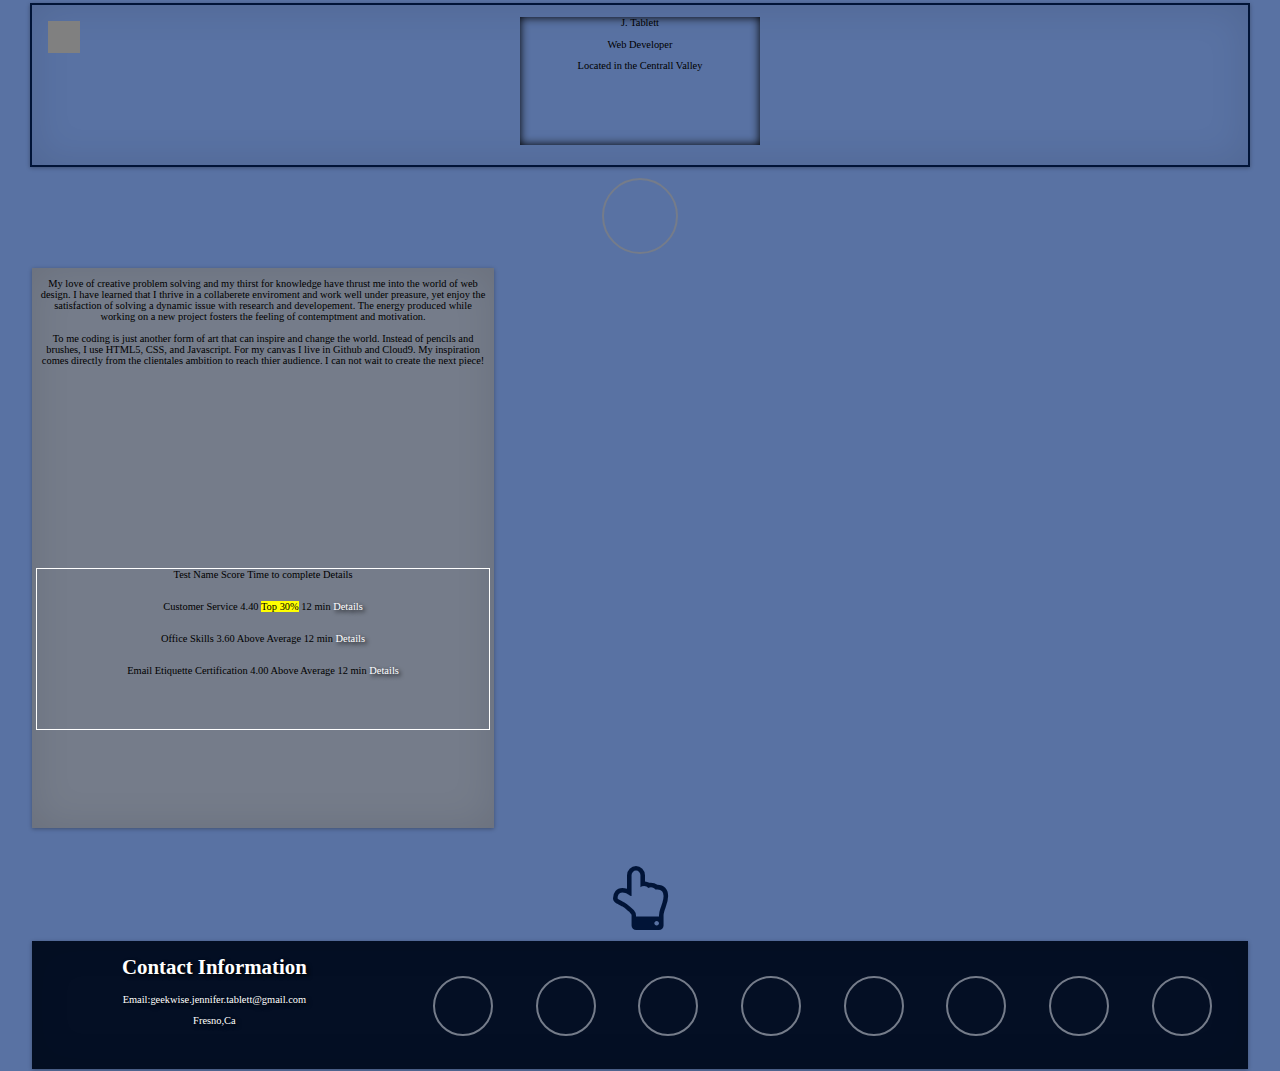
==== index.html @ 1ed038af "added temp icons" ====
<!DOCTYPE html>
<html>
    <head>
        <meta charset="utf-8"/>
        <meta  name:"viewport" content="width=device-width, intial-scale=1"/>
        <link type="text/css" rel="stylesheet" href="css/main.css"/>
        <link rel="stylesheet" href="https://maxcdn.bootstrapcdn.com/font-awesome/4.5.0/css/font-awesome.min.css">
        <link rel='shortcut icon' href='http://i.imgur.com/WbDofyY.jpg?1'>
    </head>
    <body>
        <header class='shadow'>
            <div id='dropdown_div'></div>
            <div id='title_box'>
                <p>J. Tablett</p>
                <p>Web Developer</p>
                <p>Located in the Centrall Valley</p>
            </div>
        </header>
        <div id='main'>
        <div id='my_img_div'>
            <div id='left_deco' class='decoration_left'></div>
            <div id='portrait_div'></div>
            <div id='right_deco' class='decoration_right'></div>
        </div>
        <div id='personal_info' class='shadow'>
            <div id='cover_letter'>
                <p>My love of creative problem solving and my thirst for knowledge have thrust me into the world of web design. I have learned that I thrive in a collaberete enviroment and work well under preasure, yet enjoy the satisfaction of solving a dynamic issue with research and developement. The energy produced while working on a new project fosters the feeling of contemptment and motivation.</p>
                <p>To me coding is just another form of art that can inspire and change the world. Instead of pencils and brushes, I use HTML5, CSS, and Javascript. For my canvas I live in Github and Cloud9. My inspiration comes directly from the clientales ambition to reach thier audience. I can not wait to create the next piece!</p>
            </div>
            <!-- table featuring skills test from upwork with links to the results -->
            <div id='skills'>
                <ul class='test_scores'>
                    <li>Test Name</li>
                    <li>Score</li>
                    <li>Time to complete</li>
                    <li>Details</li>
                </ul>
                <ul class='test_scores'>
                    <li>Customer Service</li>
                    <li>4.40	<mark>Top 30%</mark></li>
                    <li>12 min</li>
                    <li><a>Details</a></li>
                </ul>
                <ul class='test_scores'>
                    <li>Office Skills</li>
                    <li>3.60		Above Average</li>
                    <li>12 min</li>
                    <li><a>Details</a></li>
                </ul>
                <ul class='test_scores'>
                    <li>Email Etiquette Certification</li>
                    <li>4.00		Above Average</li>
                    <li>12 min</li>
                    <li><a>Details</a></li>
                </ul>
            </div>
        </div>
        <div id='project_div'>
            <div id='app_one'></div>
            <div id='app_two'></div>
            <div id='game_one'></div>
            <div id='game_two'></div>
            <div id='site_one'></div>
            <div id='site_two'></div>
        </div>
        </div>
        <div id='back_to_top'>
            <div id='left_up_deco' class='decoration_left'></div>
            <div id='up'><i class="fa fa-hand-o-up" aria-hidden="true"></i></div>
            <div id='right_up_deco' class='decoration_right'></div>
        </div>
        <footer class='shadow'>
            <div id='contact_info'>
                <h1>Contact Information</h1>
                <p><a href="mailto:geekwise.jennifer.tablett@gmail.com">Email:geekwise.jennifer.tablett@gmail.com</a></p>
                <p><a>Fresno,Ca</a></p>
            </div>
            <div id='link_div'>
                <div id='link_one' class='info_links'></div>
                <div id='link_two' class='info_links'></div>
                <div id='link_three' class='info_links'></div>
                <div id='link_four' class='info_links'></div>
                <div id='link_five' class='info_links'></div>
                <div id='link_six' class='info_links'></div>
                <div id='link_seven' class='info_links'></div>
                <div id='link_eight' class='info_links'></div>
            </div>
        </footer>
    </body>
</html>
---- css/main.css ----
/* ====================
   color schemes 
   from dark to light
   -web designer{
       black:#040f24
       black:#011437
       darkslategrey:#222426
       bluegrey#5972a3
       slategrey:#757c8a
     }
 
   
   ==================== */
 body{
    background-color:#5972a3;
    margin:0 auto;
    text-align:center;
    font-size:65.2%;
}
.shadow{
    -webkit-box-shadow:0 1px 4px rgba(0, 0, 0, 0.3), 0 0 40px rgba(0, 0, 0, 0.1) inset;
       -moz-box-shadow:0 1px 4px rgba(0, 0, 0, 0.3), 0 0 40px rgba(0, 0, 0, 0.1) inset;
            box-shadow:0 1px 4px rgba(0, 0, 0, 0.3), 0 0 40px rgba(0, 0, 0, 0.1) inset;
}
header{
    margin-top:3px;
    height:10rem;
    width:95%;
    display:inline-block;
    border:solid 2px #011437;
}
#dropdown_div{
    height:2rem;
    width:2rem;
    position: relative;
    top: 1rem;
    left: 1rem;
    background-color:grey;
}
#title_box{
    margin:0 auto;
    height:8rem;
    width:15rem;
    position: relative;
    top: -30px;
    -moz-box-shadow:    inset 0 0 10px #000000;
   -webkit-box-shadow: inset 0 0 10px #000000;
   box-shadow:         inset 0 0 10px #000000;

}
#main{
    margin-top:3px;
    height:42rem;
    width:95%;
    display:inline-block;
}
/* ====================
   for decoration and 
   portrait
   ==================== */
#my_img_div{
    margin-bottom: 1rem;
    height:5rem;
    width:100%;
    display:inline-block; 
}
.decoration_left{
    height:2rem;
    width:45%;
    background-image:url(http://i.imgur.com/jCvLBzg.png?1);
    background-repeat: no-repeat;
    background-position:center;
    background-size:cover;
}
.decoration_right{
    height:2rem;
    width:45%;
    background-image:url(http://i.imgur.com/cCrQ2l0.png?2);
    background-repeat: no-repeat;
    background-position:center;
    background-size:cover;
}
#left_deco{
    float:left;
    position: relative;
    top: 33%;
}
#portrait_div{
    margin:0 auto;
    height: 4.5rem;
    width: 4.5rem;
    border-radius: 100%;
    top: 8px;
    position: relative;
    border:solid 2px #757c8a;
    background-image:url(http://i.imgur.com/dHnNVkY.jpg);
    background-repeat: no-repeat;
    background-position:center;
    background-size:cover;
}
#right_deco{
    float:right;
    position: relative;
    top: -60%;
}
/* ====================
  cover letter and skills
   ==================== */
#personal_info{
    height: 35rem;
    width: 38%;
    display:inline-block;
    float:left;
    position: relative;
    background-color:#757c8a;
   
}
#cover_letter{
    margin:0 auto;
    height:15rem;
    width:98%;
}
#skills{
    margin:0 auto;
    margin-top:50px;
    height:10rem;
    width:98%;
    border:solid 1px white;
}
.test_scores{
    margin:0 auto;
    padding:0;
    height:2rem;
    width:100%;
    display: inline-block;
    list-style: none;
    
}
li{
    margin:0;
    padding:0;
    display:inline-block;
    height:100%;
    
}
/* ====================
       projects
   ==================== */
#project_div{
    padding:10px;
    height: 35rem;
    width: 58%;
    display:inline-block;
    position: relative;
    float:right;

}
#app_one{
    margin:2px;
    height:10rem;
    width:48%;
    float:left;
    background-image:url(http://i.imgur.com/gleQX4g.png?1);
    background-repeat: no-repeat;
    background-position:center;
    background-size:cover;
}
#app_two{
    margin:2px;
    height:10rem;
    width:48%;
    float:right;
    background-image:url(http://i.imgur.com/CUMMD3s.png?1);
    background-repeat: no-repeat;
    background-position:center;
    background-size:cover;
}
#game_one{
    margin:2px;
    height:10rem;
    width:48%;
    float:left;
    background-image:url(http://i.imgur.com/3Bp5j7U.png?1);
    background-repeat: no-repeat;
    background-position:center;
    background-size:cover;
}
#game_two{
    margin:2px;
    height:10rem;
    width:48%;
    float:right;
    background-image:url();
    background-repeat: no-repeat;
    background-position:center;
    background-size:cover;
}
#site_one{
    margin:2px;
    height:10rem;
    width:48%;
    float:left;
    background-image:url(http://i.imgur.com/zYyHuRE.png);
    background-repeat: no-repeat;
    background-position:center;
    background-size:cover;
}
#site_two{
    margin:2px;
    height:10rem;
    width:48%;
    float:right;
    background-image:url(http://i.imgur.com/8gBqnnX.png?1);
    background-repeat: no-repeat;
    background-position:center;
    background-size:cover;
}
/* ====================
  special to go back to 
  top of page
   ==================== */
#back_to_top{
    margin-top: 1rem;
    height:5rem;
    width:95%;
    display:inline-block;
}
#left_up_deco{
    float:left;
    position: relative;
    top: 28%;
}
#up{
    margin:0 auto;
    height: 3.5rem;
    width: 3.5rem;
    border-radius: 100%;
    top: 8px;
    position: relative;
}
#right_up_deco{
    float:right;
    position: relative;
    top: -45%;
}    
footer{
   margin-top:3px;
    height:8rem;
    width:95%;
    display:inline-block; 
    background-color:#040f24;
}
#contact_info{
    height:100%;
    width:30%;
    float:left;
}
h1{
    text-align: center;
    color: white;
    text-shadow: 2px 2px 4px #000000
}
p{
    text-align: center;
}
a{
    text-align: center;
    text-decoration: none;
    color: white;
    text-shadow: 2px 2px 4px #000000
}
#link_div{
    height:100%;
    width:70%;
    float:right;
}
.info_links{
    margin:20px;
    height: 3.5rem;
    width: 3.5rem;
    display:inline-block;
    border-radius: 100%;
    top: 15px;
    position: relative;
    border:solid 2px #757c8a; 
}
/**link images*/
/*logo_design*/
#link_one{
    background-image:url(http://i.imgur.com/HXrxcGG.jpg?1);
    background-repeat: no-repeat;
    background-position:center;
    background-size:cover;
}
/*photography*/
#link_two{
    background-image:url(http://i.imgur.com/HTmwYPk.jpg);
    background-repeat: no-repeat;
    background-position:center;
    background-size:cover;
}
/*art*/
#link_three{
    background-image:url(http://i.imgur.com/SsH86wp.jpg);
    background-repeat: no-repeat;
    background-position:center;
    background-size:cover;
}
/*tattoo*/
#link_four{
    background-image:url(http://i.imgur.com/3FnsTJ8.png);
    background-repeat: no-repeat;
    background-position:center;
    background-size:cover;
}
/*furniture_and_crafts*/
#link_five{
    background-image:url(http://i.imgur.com/H2UYv45.jpg);
    background-repeat: no-repeat;
    background-position:center;
    background-size:cover;
}
#link_six{
    background-image:url(http://i.imgur.com/AdPIEuv.jpg?1);
    background-repeat: no-repeat;
    background-position:center;
    background-size:cover;
}
#link_seven{
    background-image:url(http://i.imgur.com/9MnI6Hr.jpg?1);
    background-repeat: no-repeat;
    background-position:center;
    background-size:cover;
}
#link_eight{
    background-image:url(http://i.imgur.com/SsWpuqT.jpg?1);
    background-repeat: no-repeat;
    background-position:center;
    background-size:cover;
}

/**font awsome*/
.fa-hand-o-up:before{
    content: "\f0a6";
    color: #011437;
    font-size: 4rem;
}
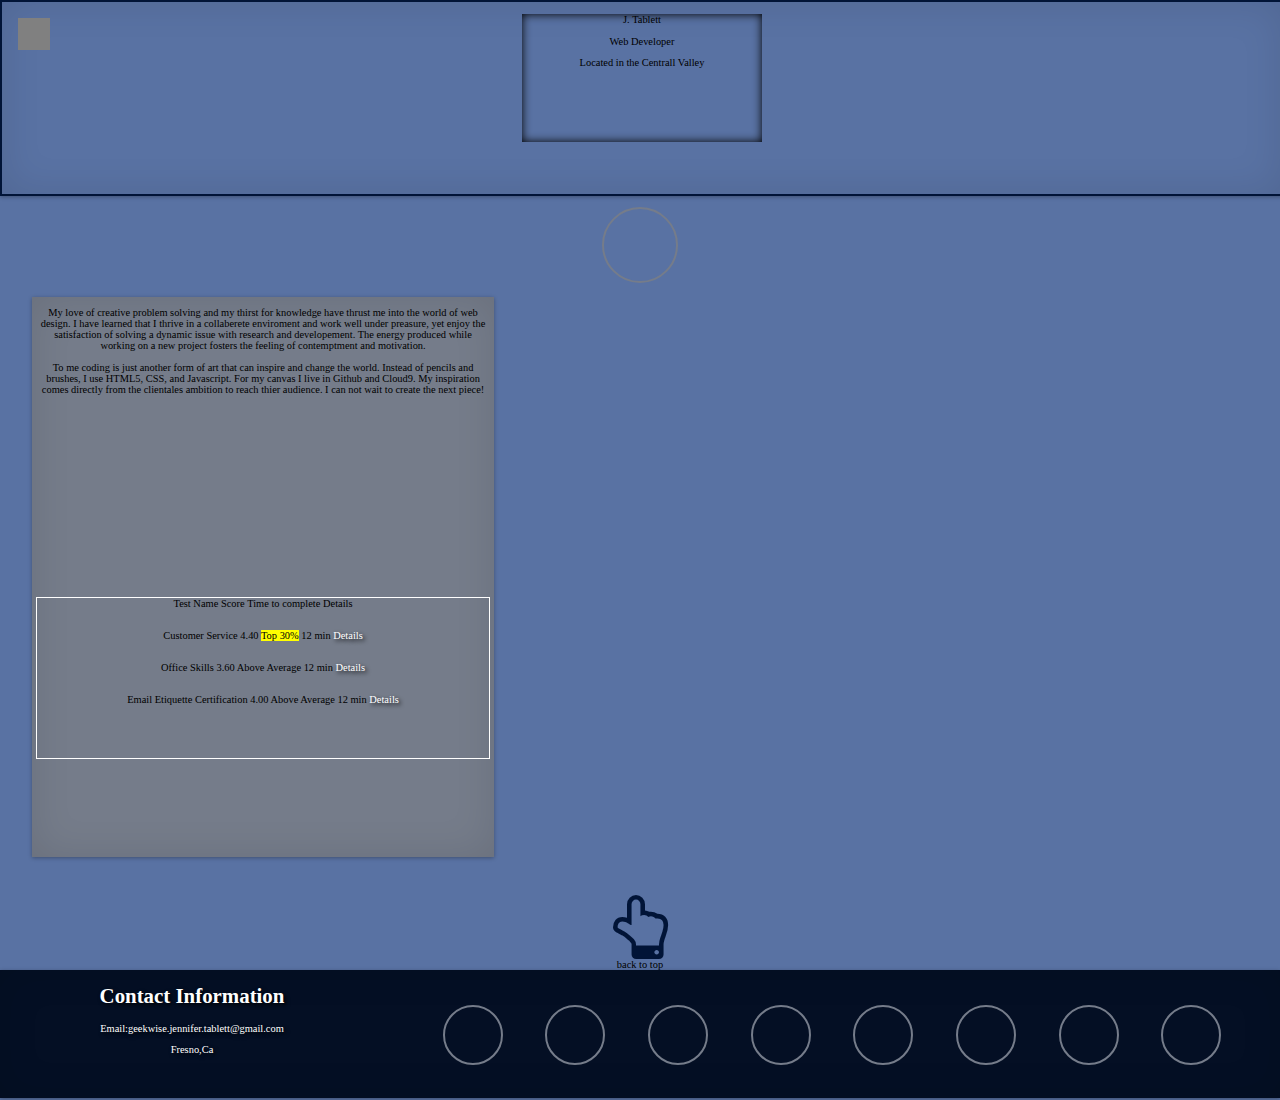
==== commit 604f1a2b: "added header img" ====
--- a/index.html
+++ b/index.html
@@ -66,7 +66,9 @@
         </div>
         <div id='back_to_top'>
             <div id='left_up_deco' class='decoration_left'></div>
-            <div id='up'><i class="fa fa-hand-o-up" aria-hidden="true"></i></div>
+            <div id='up'><i class="fa fa-hand-o-up" aria-hidden="true"></i>
+            <span>back to top</span>
+            </div>
             <div id='right_up_deco' class='decoration_right'></div>
         </div>
         <footer class='shadow'>
--- a/css/main.css
+++ b/css/main.css
@@ -23,11 +23,14 @@
             box-shadow:0 1px 4px rgba(0, 0, 0, 0.3), 0 0 40px rgba(0, 0, 0, 0.1) inset;
 }
 header{
-    margin-top:3px;
-    height:10rem;
-    width:95%;
+    height:12rem;
+    width:100%;
     display:inline-block;
     border:solid 2px #011437;
+    background-image:url(http://i.imgur.com/nMMFy9K.jpg?1);
+    background-repeat: no-repeat;
+    background-position:center;
+    background-size:cover;
 }
 #dropdown_div{
     height:2rem;
@@ -246,7 +249,7 @@
 footer{
    margin-top:3px;
     height:8rem;
-    width:95%;
+    width:100%;
     display:inline-block; 
     background-color:#040f24;
 }
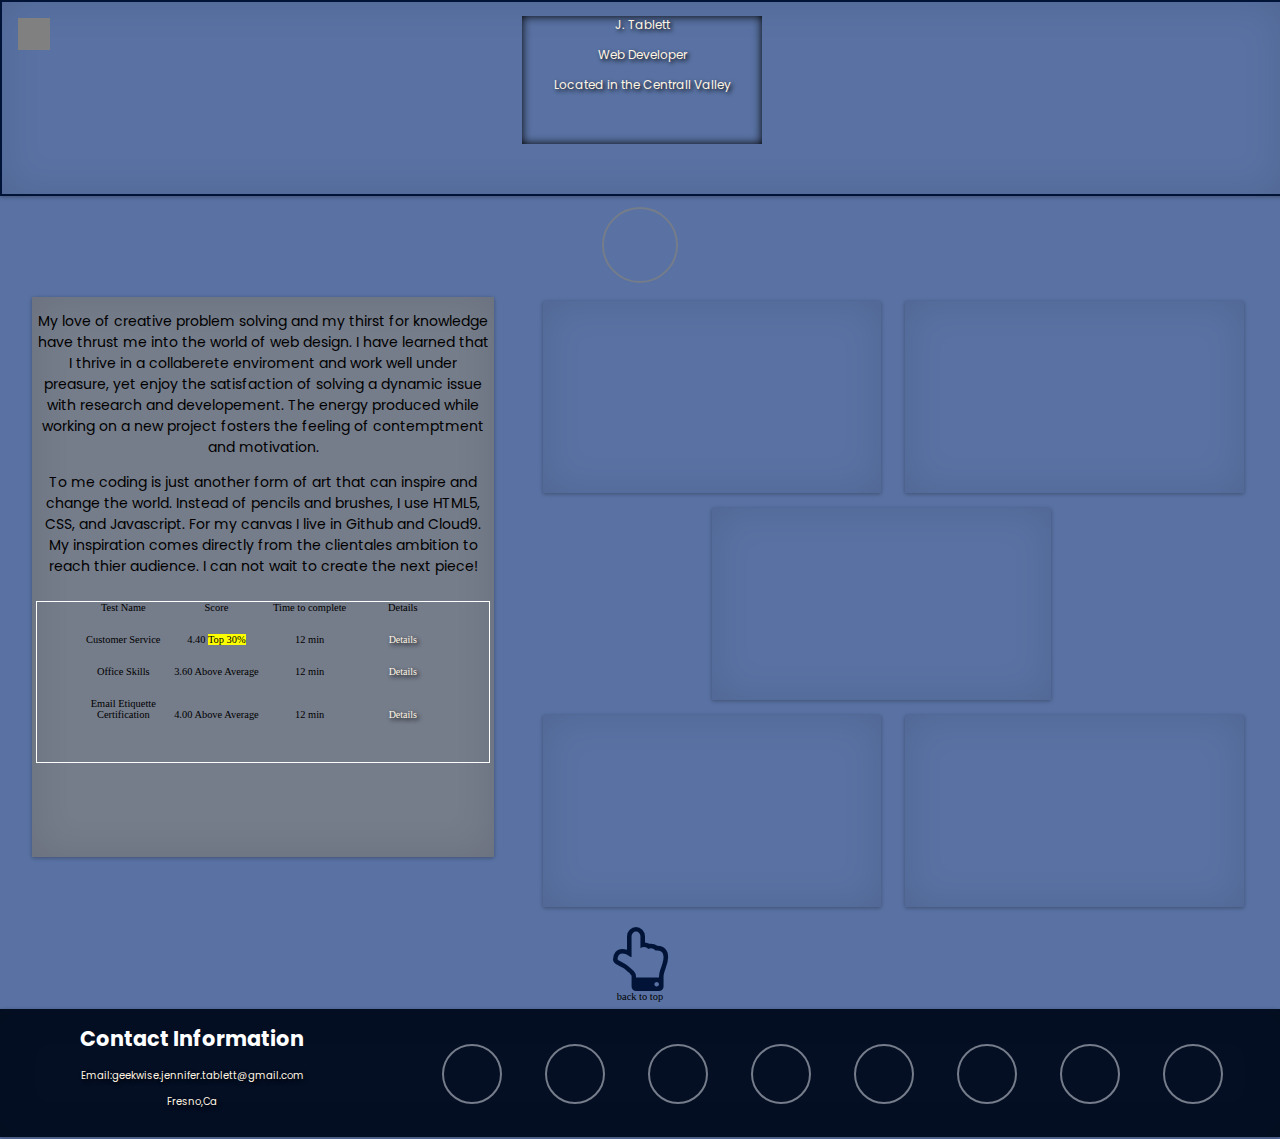
==== commit 4925a580: "fixed project box" ====
--- a/index.html
+++ b/index.html
@@ -6,6 +6,7 @@
         <link type="text/css" rel="stylesheet" href="css/main.css"/>
         <link rel="stylesheet" href="https://maxcdn.bootstrapcdn.com/font-awesome/4.5.0/css/font-awesome.min.css">
         <link rel='shortcut icon' href='http://i.imgur.com/WbDofyY.jpg?1'>
+        <link type="text/css" rel="stylesheet" href="css/fonts.css">
     </head>
     <body>
         <header class='shadow'>
@@ -56,12 +57,12 @@
             </div>
         </div>
         <div id='project_div'>
-            <div id='app_one'></div>
-            <div id='app_two'></div>
-            <div id='game_one'></div>
-            <div id='game_two'></div>
-            <div id='site_one'></div>
-            <div id='site_two'></div>
+            <div id='app_one' class='shadow'></div>
+            <div id='app_two' class='shadow'></div>
+            <div id='game_one' class='shadow'></div>
+            
+            <div id='site_one' class='shadow'></div>
+            <div id='site_two' class='shadow'></div>
         </div>
         </div>
         <div id='back_to_top'>
--- a/css/main.css
+++ b/css/main.css
@@ -49,7 +49,10 @@
     -moz-box-shadow:    inset 0 0 10px #000000;
    -webkit-box-shadow: inset 0 0 10px #000000;
    box-shadow:         inset 0 0 10px #000000;
-
+   font-family:'Poppins';
+   font-size:12px;
+   color:#fff5e4;
+   text-shadow: 2px 2px 4px #000000;
 }
 #main{
     margin-top:3px;
@@ -116,12 +119,13 @@
     float:left;
     position: relative;
     background-color:#757c8a;
-   
 }
 #cover_letter{
     margin:0 auto;
     height:15rem;
     width:98%;
+    font-family:'Poppins';
+    font-size:14px;
 }
 #skills{
     margin:0 auto;
@@ -144,13 +148,13 @@
     padding:0;
     display:inline-block;
     height:100%;
-    
+    width:calc(100%/5);
 }
 /* ====================
        projects
    ==================== */
 #project_div{
-    padding:10px;
+    padding:2px;
     height: 35rem;
     width: 58%;
     display:inline-block;
@@ -160,7 +164,7 @@
 }
 #app_one{
     margin:2px;
-    height:10rem;
+    height:12rem;
     width:48%;
     float:left;
     background-image:url(http://i.imgur.com/gleQX4g.png?1);
@@ -170,7 +174,7 @@
 }
 #app_two{
     margin:2px;
-    height:10rem;
+    height:12rem;
     width:48%;
     float:right;
     background-image:url(http://i.imgur.com/CUMMD3s.png?1);
@@ -180,29 +184,24 @@
 }
 #game_one{
     margin:2px;
-    height:10rem;
-    width:48%;
-    float:left;
+    height:12rem;
+    width:48%;
+    position: relative;
+    top: 37%;
+    left:24%;
     background-image:url(http://i.imgur.com/3Bp5j7U.png?1);
     background-repeat: no-repeat;
     background-position:center;
     background-size:cover;
 }
-#game_two{
-    margin:2px;
-    height:10rem;
-    width:48%;
-    float:right;
-    background-image:url();
-    background-repeat: no-repeat;
-    background-position:center;
-    background-size:cover;
-}
+
 #site_one{
     margin:2px;
-    height:10rem;
-    width:48%;
-    float:left;
+    height:12rem;
+    width:48%;
+    float:left;
+    position: relative;
+    top: 39%;
     background-image:url(http://i.imgur.com/zYyHuRE.png);
     background-repeat: no-repeat;
     background-position:center;
@@ -210,9 +209,11 @@
 }
 #site_two{
     margin:2px;
-    height:10rem;
-    width:48%;
-    float:right;
+    height:12rem;
+    width:48%;
+    float:right;
+    position: relative;
+    top: 39%;
     background-image:url(http://i.imgur.com/8gBqnnX.png?1);
     background-repeat: no-repeat;
     background-position:center;
@@ -223,7 +224,7 @@
   top of page
    ==================== */
 #back_to_top{
-    margin-top: 1rem;
+    margin-top: 3rem;
     height:5rem;
     width:95%;
     display:inline-block;
@@ -247,11 +248,12 @@
     top: -45%;
 }    
 footer{
-   margin-top:3px;
+   margin-top:10px;
     height:8rem;
     width:100%;
     display:inline-block; 
     background-color:#040f24;
+    font-family:'Poppins';
 }
 #contact_info{
     height:100%;
@@ -261,15 +263,15 @@
 h1{
     text-align: center;
     color: white;
-    text-shadow: 2px 2px 4px #000000
-}
+}  
 p{
     text-align: center;
 }
 a{
     text-align: center;
     text-decoration: none;
-    color: white;
+    font-size:10px;
+    color:#fff5e4;
     text-shadow: 2px 2px 4px #000000
 }
 #link_div{
@@ -347,4 +349,17 @@
     content: "\f0a6";
     color: #011437;
     font-size: 4rem;
-}+}
+
+/**font styling example*/
+/*.simple_font{
+    height:40px;
+    line-height: 40px;
+    text-align: center;
+    font-size: 40px;
+    position:relative;
+    left:-3rem;
+    top:-2rem;
+    color:#ffffff;
+    font-family:'roboto';
+}*/--- a/css/fonts.css
+++ b/css/fonts.css
@@ -0,0 +1,2 @@
+/*simple_font_for_nav example*/
+@import url(https://fonts.googleapis.com/css?family=Poppins);
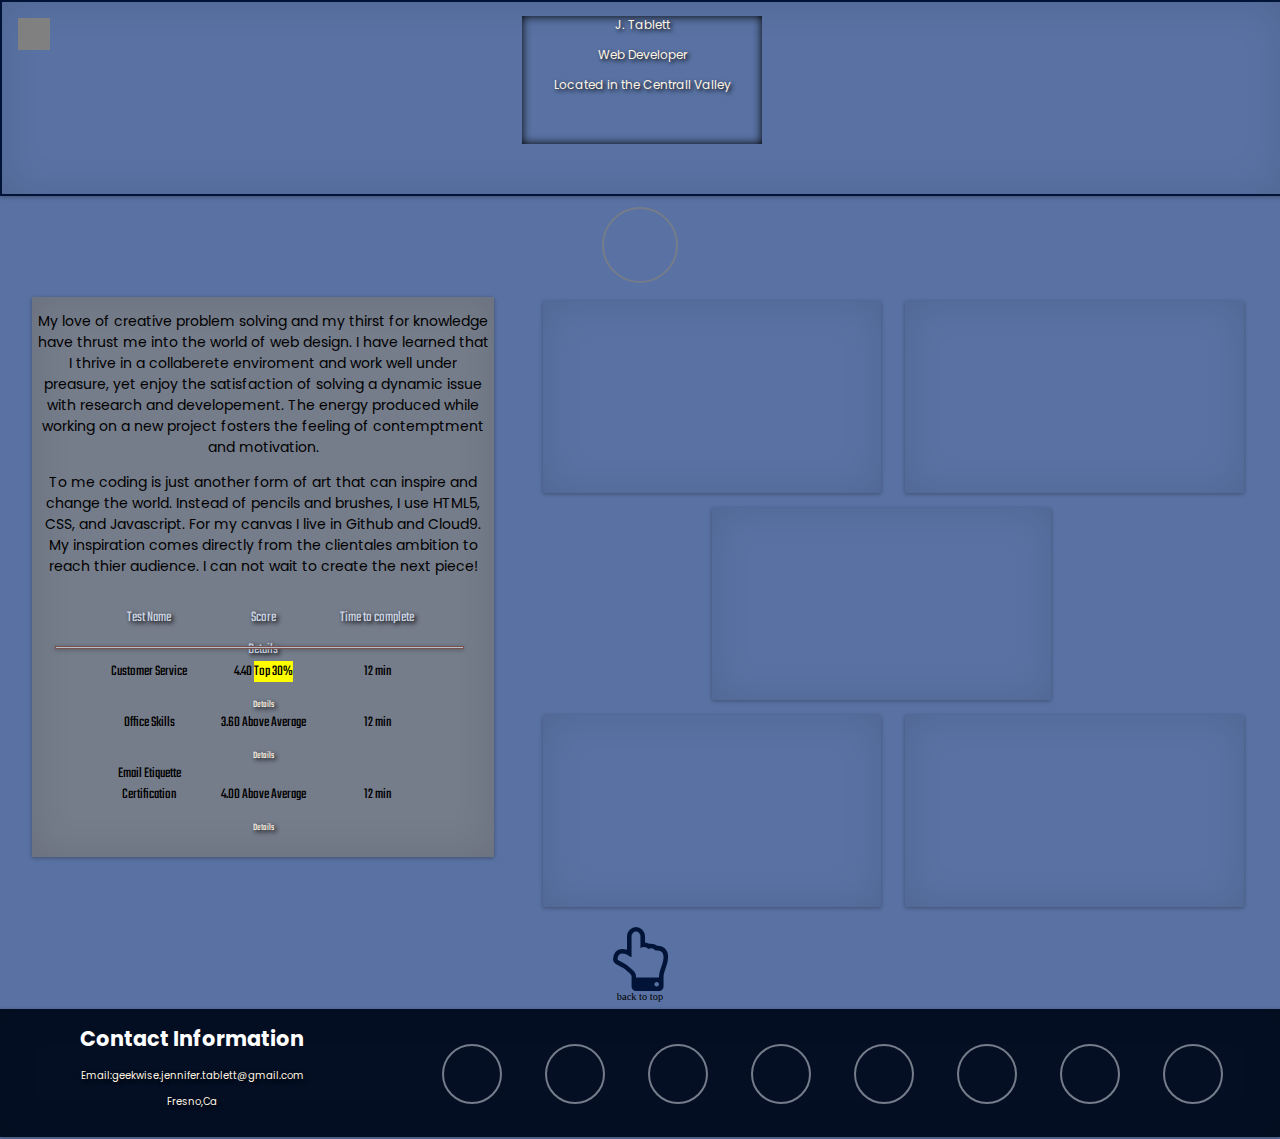
==== commit 1633072f: "adding link anchors" ====
--- a/index.html
+++ b/index.html
@@ -30,12 +30,13 @@
             </div>
             <!-- table featuring skills test from upwork with links to the results -->
             <div id='skills'>
-                <ul class='test_scores'>
+                <ul class='test_scores' id='test_title'>
                     <li>Test Name</li>
                     <li>Score</li>
                     <li>Time to complete</li>
                     <li>Details</li>
                 </ul>
+                <div id='test_line' class='shadow'></div>
                 <ul class='test_scores'>
                     <li>Customer Service</li>
                     <li>4.40	<mark>Top 30%</mark></li>
@@ -57,12 +58,12 @@
             </div>
         </div>
         <div id='project_div'>
-            <div id='app_one' class='shadow'></div>
-            <div id='app_two' class='shadow'></div>
-            <div id='game_one' class='shadow'></div>
-            
-            <div id='site_one' class='shadow'></div>
-            <div id='site_two' class='shadow'></div>
+            <a href=''><div id='app_one' class='shadow'></div></a>
+            <a href=''><div id='app_two' class='shadow'></div></a>
+            <a href=''><div id='game_one' class='shadow'></div></a>
+            <!--space for second game -->
+            <a href=''><div id='site_one' class='shadow'></div></a>
+            <a href=''><div id='site_two' class='shadow'></div></a>
         </div>
         </div>
         <div id='back_to_top'>
@@ -79,14 +80,14 @@
                 <p><a>Fresno,Ca</a></p>
             </div>
             <div id='link_div'>
-                <div id='link_one' class='info_links'></div>
-                <div id='link_two' class='info_links'></div>
-                <div id='link_three' class='info_links'></div>
-                <div id='link_four' class='info_links'></div>
-                <div id='link_five' class='info_links'></div>
-                <div id='link_six' class='info_links'></div>
-                <div id='link_seven' class='info_links'></div>
-                <div id='link_eight' class='info_links'></div>
+                <a href=''><div id='link_one' class='info_links'></div></a>
+                <a href=''><div id='link_two' class='info_links'></div></a>
+                <a href=''><div id='link_three' class='info_links'></div></a>
+                <a href=''><div id='link_four' class='info_links'></div></a>
+                <a href=''><div id='link_five' class='info_links'></div></a>
+                <a href=''><div id='link_six' class='info_links'></div></a>
+                <a href=''><div id='link_seven' class='info_links'></div></a>
+                <a href=''><div id='link_eight' class='info_links'></div></a>
             </div>
         </footer>
     </body>
--- a/css/main.css
+++ b/css/main.css
@@ -129,10 +129,11 @@
 }
 #skills{
     margin:0 auto;
-    margin-top:50px;
-    height:10rem;
+    height:15rem;
     width:98%;
-    border:solid 1px white;
+    font-family:'Teko';
+    position:relative;
+    top:10%;
 }
 .test_scores{
     margin:0 auto;
@@ -143,12 +144,26 @@
     list-style: none;
     
 }
+#test_title{
+    color:#cad2e0;
+    text-shadow: 2px 2px 4px #000000;
+}
+#test_line{
+    height:1px;
+    width:90%;
+    position:relative;
+    left:4%;
+    top:-5%;
+    background-color: #cad2e0;
+    border: #78524b 1px solid;
+}
 li{
     margin:0;
     padding:0;
     display:inline-block;
     height:100%;
-    width:calc(100%/5);
+    width:7rem;
+    font-size:15px;
 }
 /* ====================
        projects
@@ -350,16 +365,3 @@
     color: #011437;
     font-size: 4rem;
 }
-
-/**font styling example*/
-/*.simple_font{
-    height:40px;
-    line-height: 40px;
-    text-align: center;
-    font-size: 40px;
-    position:relative;
-    left:-3rem;
-    top:-2rem;
-    color:#ffffff;
-    font-family:'roboto';
-}*/--- a/css/fonts.css
+++ b/css/fonts.css
@@ -1,2 +1,3 @@
 /*simple_font_for_nav example*/
 @import url(https://fonts.googleapis.com/css?family=Poppins);
+@import url(https://fonts.googleapis.com/css?family=Teko);
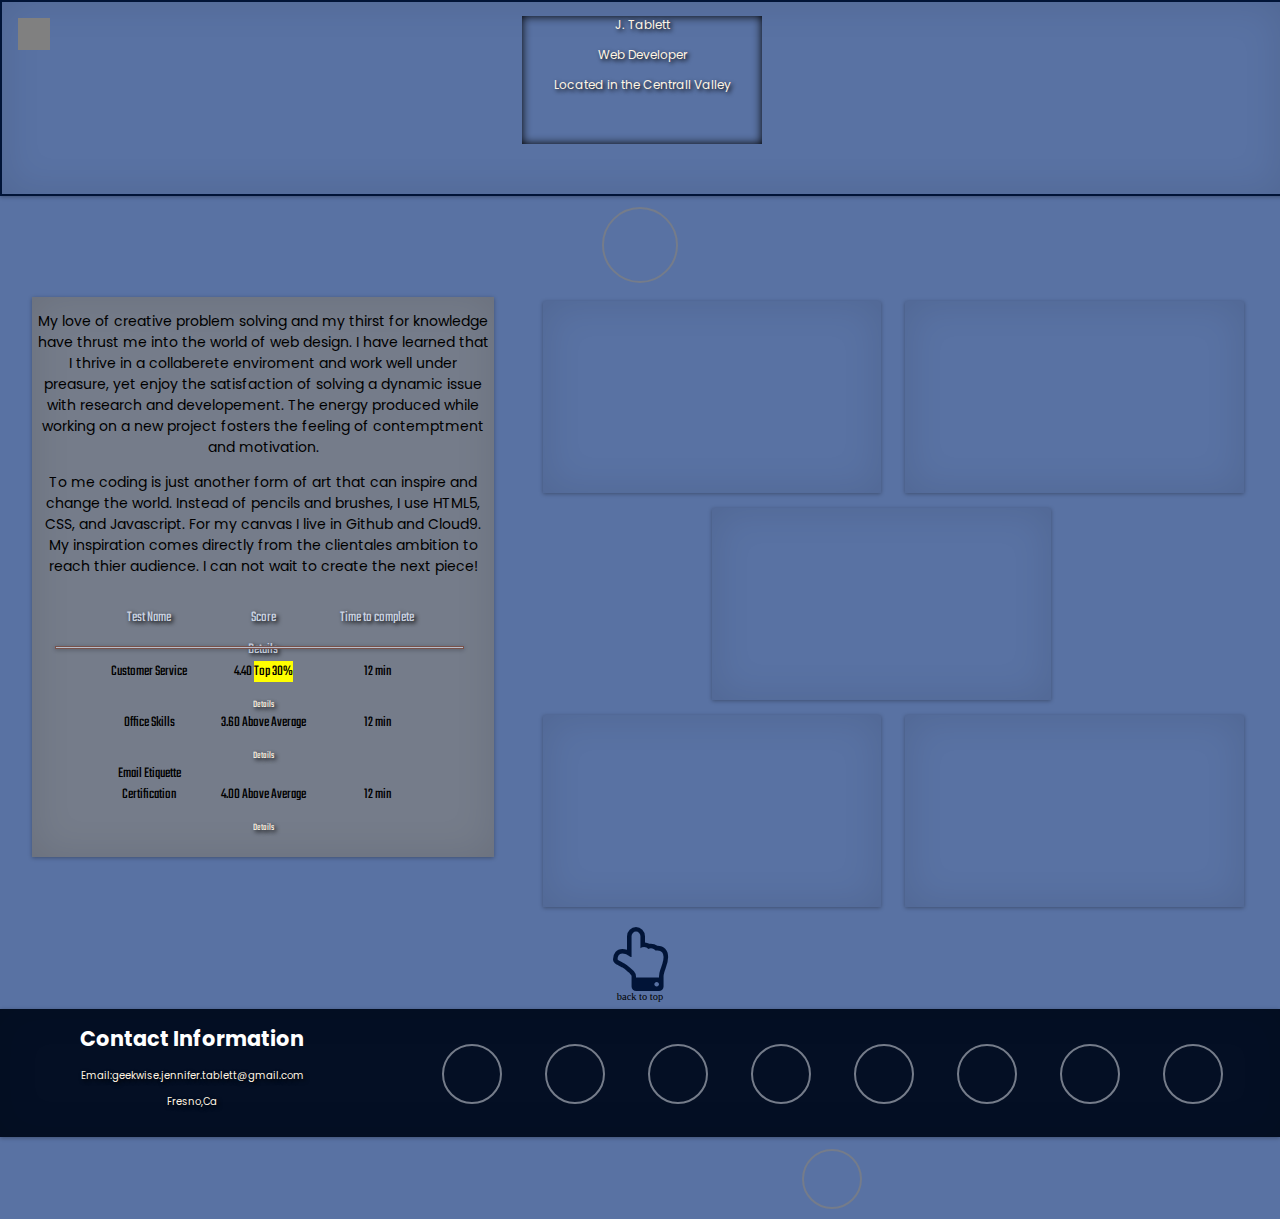
==== commit 603d0eb9: "added photography page" ====
--- a/index.html
+++ b/index.html
@@ -58,12 +58,12 @@
             </div>
         </div>
         <div id='project_div'>
-            <a href=''><div id='app_one' class='shadow'></div></a>
-            <a href=''><div id='app_two' class='shadow'></div></a>
-            <a href=''><div id='game_one' class='shadow'></div></a>
+            <div id='app_one' class='shadow'></div>
+            <div id='app_two' class='shadow'></div>
+            <div id='game_one' class='shadow'></div>
             <!--space for second game -->
-            <a href=''><div id='site_one' class='shadow'></div></a>
-            <a href=''><div id='site_two' class='shadow'></div></a>
+            <div id='site_one' class='shadow'></div>
+            <div id='site_two' class='shadow'></div>
         </div>
         </div>
         <div id='back_to_top'>
@@ -88,6 +88,7 @@
                 <a href=''><div id='link_six' class='info_links'></div></a>
                 <a href=''><div id='link_seven' class='info_links'></div></a>
                 <a href=''><div id='link_eight' class='info_links'></div></a>
+                <a href=''><div id='link_nine' class='info_links'></div></a>
             </div>
         </footer>
     </body>
--- a/css/main.css
+++ b/css/main.css
@@ -305,54 +305,61 @@
     border:solid 2px #757c8a; 
 }
 /**link images*/
+/*web_design*/
+#link_one{
+    background-image:url();
+    background-repeat: no-repeat;
+    background-position:center;
+    background-size:cover;
+}
 /*logo_design*/
-#link_one{
+#link_two{
     background-image:url(http://i.imgur.com/HXrxcGG.jpg?1);
     background-repeat: no-repeat;
     background-position:center;
     background-size:cover;
 }
 /*photography*/
-#link_two{
+#link_three{
     background-image:url(http://i.imgur.com/HTmwYPk.jpg);
     background-repeat: no-repeat;
     background-position:center;
     background-size:cover;
 }
 /*art*/
-#link_three{
+#link_four{
     background-image:url(http://i.imgur.com/SsH86wp.jpg);
     background-repeat: no-repeat;
     background-position:center;
     background-size:cover;
 }
 /*tattoo*/
-#link_four{
+#link_five{
     background-image:url(http://i.imgur.com/3FnsTJ8.png);
     background-repeat: no-repeat;
     background-position:center;
     background-size:cover;
 }
 /*furniture_and_crafts*/
-#link_five{
+#link_six{
     background-image:url(http://i.imgur.com/H2UYv45.jpg);
     background-repeat: no-repeat;
     background-position:center;
     background-size:cover;
 }
-#link_six{
+#link_seven{
     background-image:url(http://i.imgur.com/AdPIEuv.jpg?1);
     background-repeat: no-repeat;
     background-position:center;
     background-size:cover;
 }
-#link_seven{
+#link_eight{
     background-image:url(http://i.imgur.com/9MnI6Hr.jpg?1);
     background-repeat: no-repeat;
     background-position:center;
     background-size:cover;
 }
-#link_eight{
+#link_nine{
     background-image:url(http://i.imgur.com/SsWpuqT.jpg?1);
     background-repeat: no-repeat;
     background-position:center;
@@ -365,3 +372,4 @@
     color: #011437;
     font-size: 4rem;
 }
+
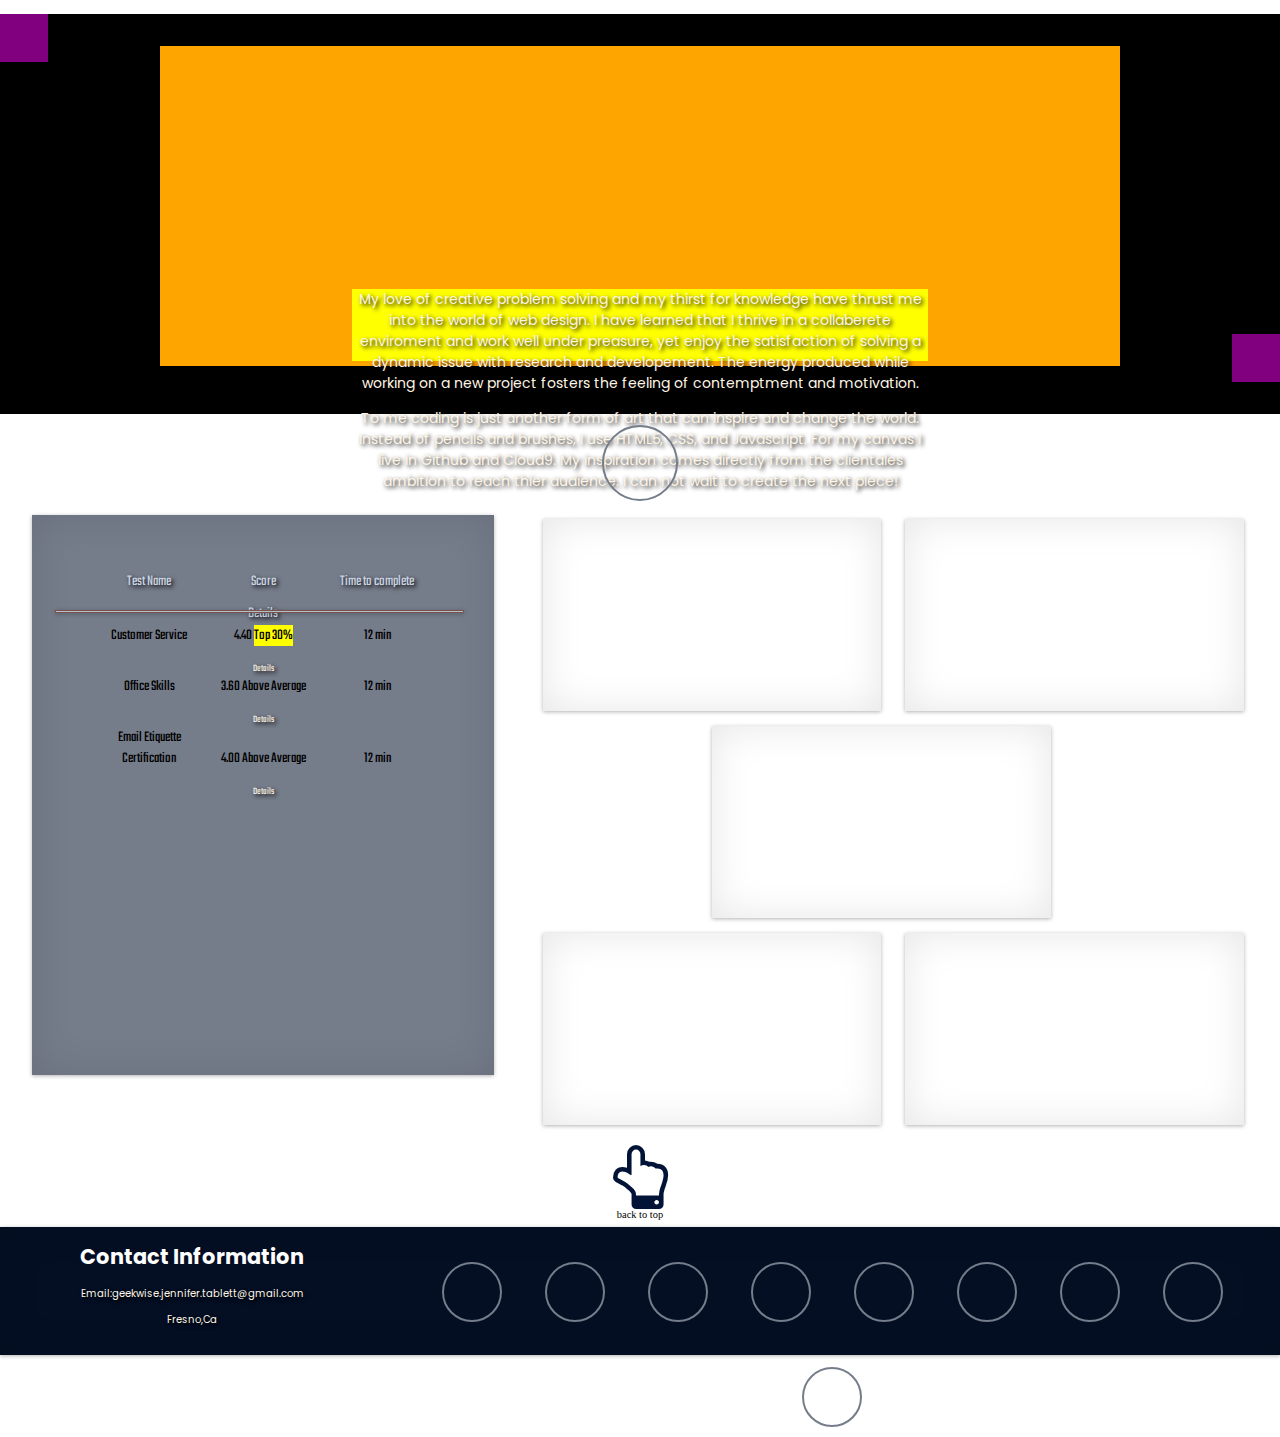
==== commit a12f331b: "new header" ====
--- a/index.html
+++ b/index.html
@@ -7,15 +7,21 @@
         <link rel="stylesheet" href="https://maxcdn.bootstrapcdn.com/font-awesome/4.5.0/css/font-awesome.min.css">
         <link rel='shortcut icon' href='http://i.imgur.com/WbDofyY.jpg?1'>
         <link type="text/css" rel="stylesheet" href="css/fonts.css">
+        <script type="text/javascript" src="js/slideshow.js"></script> 
     </head>
     <body>
-        <header class='shadow'>
-            <div id='dropdown_div'></div>
-            <div id='title_box'>
-                <p>J. Tablett</p>
-                <p>Web Developer</p>
-                <p>Located in the Centrall Valley</p>
+        <header>
+            <div id='left_arrow'></div>
+            <div id='slideshow_container'>
+               <a> <div id='webdesign_box'>
+                     <div id='info_box'>
+                       <p>My love of creative problem solving and my thirst for knowledge have thrust me into the world of web design. I have learned that I thrive in a collaberete enviroment and work well under preasure, yet enjoy the satisfaction of solving a dynamic issue with research and developement. The energy produced while working on a new project fosters the feeling of contemptment and motivation.</p>
+                       <p>To me coding is just another form of art that can inspire and change the world. Instead of pencils and brushes, I use HTML5, CSS, and Javascript. For my canvas I live in Github and Cloud9. My inspiration comes directly from the clientales ambition to reach thier audience. I can not wait to create the next piece!</p>
+                    </div>
+                   </div>
+                </a>
             </div>
+            <div id='right_arrow'></div>
         </header>
         <div id='main'>
         <div id='my_img_div'>
@@ -23,11 +29,7 @@
             <div id='portrait_div'></div>
             <div id='right_deco' class='decoration_right'></div>
         </div>
-        <div id='personal_info' class='shadow'>
-            <div id='cover_letter'>
-                <p>My love of creative problem solving and my thirst for knowledge have thrust me into the world of web design. I have learned that I thrive in a collaberete enviroment and work well under preasure, yet enjoy the satisfaction of solving a dynamic issue with research and developement. The energy produced while working on a new project fosters the feeling of contemptment and motivation.</p>
-                <p>To me coding is just another form of art that can inspire and change the world. Instead of pencils and brushes, I use HTML5, CSS, and Javascript. For my canvas I live in Github and Cloud9. My inspiration comes directly from the clientales ambition to reach thier audience. I can not wait to create the next piece!</p>
-            </div>
+        <div id='personal_info' class='shadow'
             <!-- table featuring skills test from upwork with links to the results -->
             <div id='skills'>
                 <ul class='test_scores' id='test_title'>
--- a/css/main.css
+++ b/css/main.css
@@ -12,7 +12,6 @@
    
    ==================== */
  body{
-    background-color:#5972a3;
     margin:0 auto;
     text-align:center;
     font-size:65.2%;
@@ -23,23 +22,75 @@
             box-shadow:0 1px 4px rgba(0, 0, 0, 0.3), 0 0 40px rgba(0, 0, 0, 0.1) inset;
 }
 header{
-    height:12rem;
+    height:25rem;
     width:100%;
-    display:inline-block;
-    border:solid 2px #011437;
+    background-color:black;
+}
+/**slideshow container start*/
+#left_arrow{
+    height:3rem;
+    width:3rem;
+    background-color:purple;
+    float:left;
+}
+#right_arrow{
+    height:3rem;
+    width:3rem;
+    background-color:purple;
+    float:right;
+}
+#slideshow_container{
+    margin:0 auto;
+    position: relative;
+    top:2rem;
+    width: 75%;
+    height: 20rem;
+   background-color:orange;
+}
+#webdesign_box{
+    margin:0 auto;
+    position:relative;
+    top:.5rem;
+    height:18rem;
+    width:60%;
     background-image:url(http://i.imgur.com/nMMFy9K.jpg?1);
     background-repeat: no-repeat;
     background-position:center;
     background-size:cover;
 }
-#dropdown_div{
-    height:2rem;
-    width:2rem;
-    position: relative;
-    top: 1rem;
-    left: 1rem;
-    background-color:grey;
-}
+#info_box{
+    height:25%;
+    width:100%;
+    position:relative;
+    top:14.7rem;
+    font-family:'Poppins';
+    font-size:14px;
+    background-color:yellow;
+}
+/**slideshow container end*/
+
+
+/*display on click*/
+/*#dropdown_ul{
+    margin: 0;
+    height: 12rem;
+    width:60%;
+    display: block;
+    float:left;
+    top: -43%;
+    position: relative;
+    background-color:#cad2e0;
+}
+#dropdown_li{
+    height:1rem;
+    width:1rem;
+    line-height:20px;
+    font-size:20px;
+    text-align:center;
+    position: relative;
+    left: -185%;
+    color:#040f24;
+}*/
 #title_box{
     margin:0 auto;
     height:8rem;
@@ -120,13 +171,6 @@
     position: relative;
     background-color:#757c8a;
 }
-#cover_letter{
-    margin:0 auto;
-    height:15rem;
-    width:98%;
-    font-family:'Poppins';
-    font-size:14px;
-}
 #skills{
     margin:0 auto;
     height:15rem;
